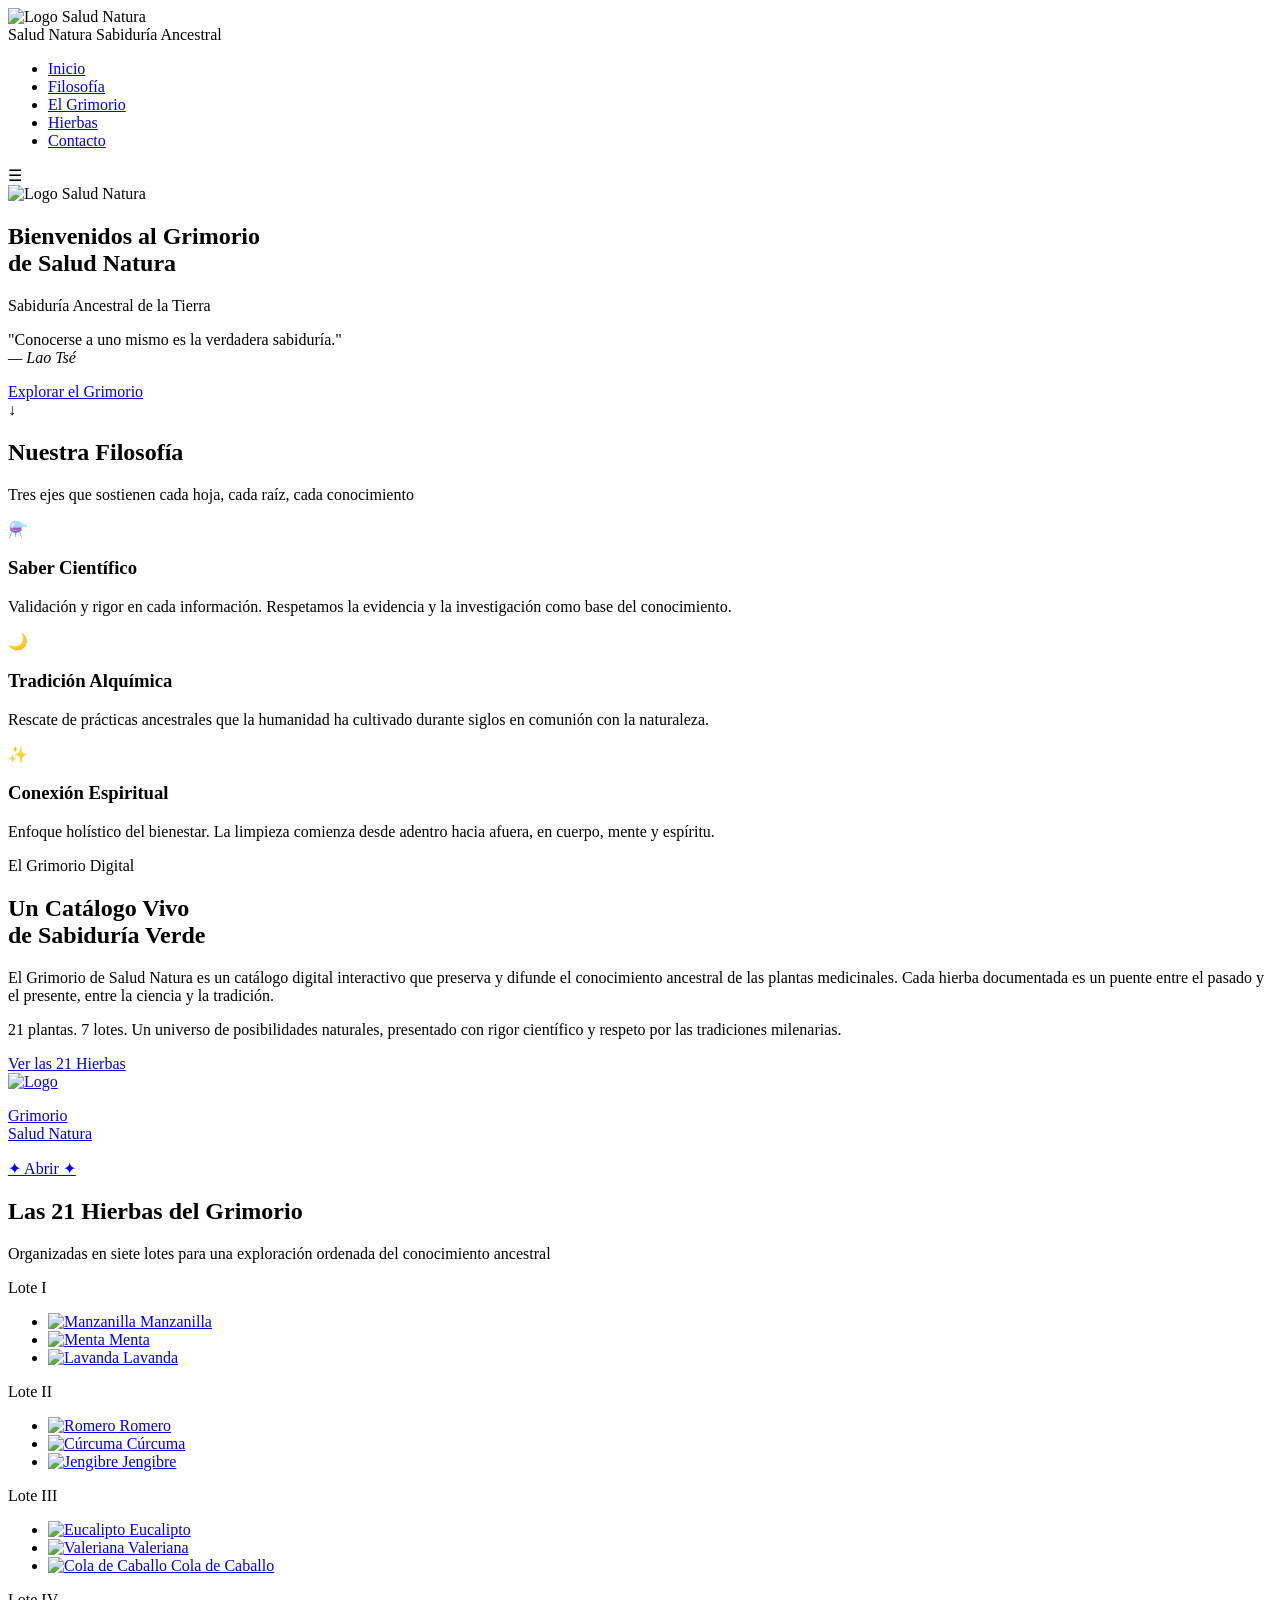
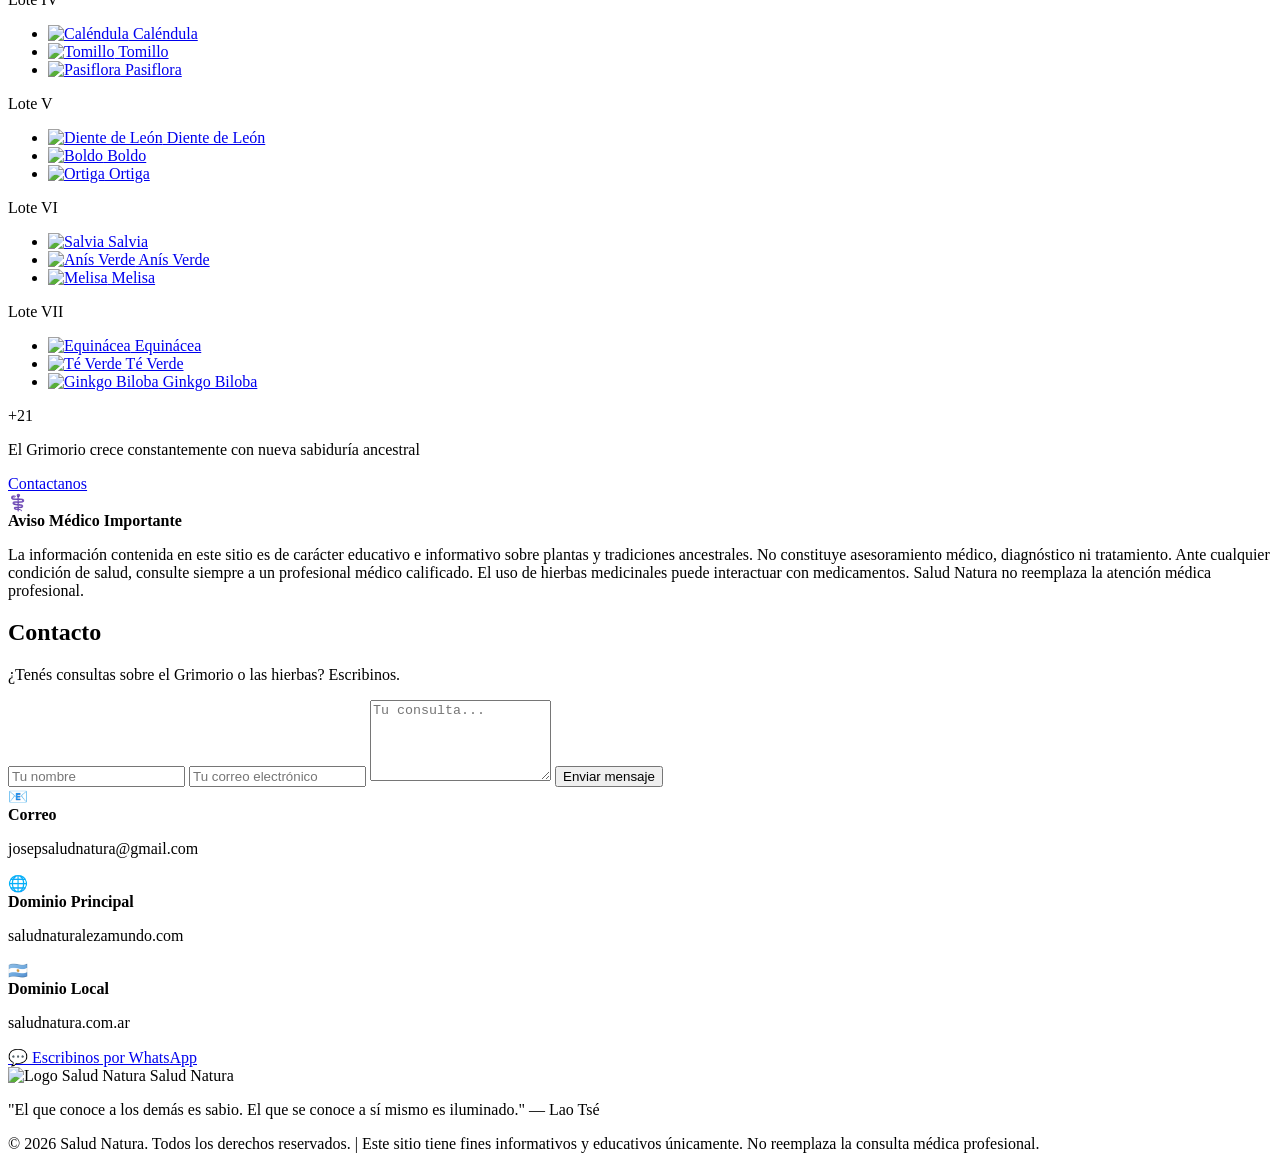
==== app/templates/index.html @ b6afda7e "feat: agrega frontend del Grimorio con 21 hierbas" ====
<!DOCTYPE html>
<html lang="es">
<head>
  <meta charset="UTF-8" />
  <meta name="viewport" content="width=device-width, initial-scale=1.0" />
  <title>Salud Natura – Sabiduría Ancestral de la Tierra</title>
  <link rel="stylesheet" href="/static/css/style.css" />
  <link href="https://fonts.googleapis.com/css2?family=Cinzel:wght@400;600;700&family=Lato:wght@300;400;700&display=swap" rel="stylesheet" />
</head>
<body>

  <header>
    <nav class="navbar">
      <div class="logo">
        <div class="logo-img-wrap">
          <img src="/static/img/logo.jpg" alt="Logo Salud Natura" class="logo-img" />
        </div>
        <div class="logo-text">
          <span class="logo-main">Salud Natura</span>
          <span class="logo-sub">Sabiduría Ancestral</span>
        </div>
      </div>
      <ul class="nav-links">
        <li><a href="#inicio">Inicio</a></li>
        <li><a href="#pilares">Filosofía</a></li>
        <li><a href="#grimorio">El Grimorio</a></li>
        <li><a href="#hierbas">Hierbas</a></li>
        <li><a href="#contacto">Contacto</a></li>
      </ul>
      <div class="hamburger" onclick="toggleMenu()">☰</div>
    </nav>
  </header>

  <section id="inicio" class="hero">
    <div class="hero-overlay"></div>
    <div class="hero-content">
      <div class="hero-logo-wrap">
        <img src="/static/img/logo.jpg" alt="Logo Salud Natura" class="hero-logo" />
      </div>
      <h1 class="hero-title">Bienvenidos al Grimorio<br><span>de Salud Natura</span></h1>
      <p class="hero-subtitle">Sabiduría Ancestral de la Tierra</p>
      <p class="hero-quote">"Conocerse a uno mismo es la verdadera sabiduría."<br><em>— Lao Tsé</em></p>
      <a href="#grimorio" class="btn-primary">Explorar el Grimorio</a>
    </div>
    <div class="scroll-indicator">↓</div>
  </section>

  <section id="pilares" class="pilares">
    <div class="container">
      <h2 class="section-title">Nuestra Filosofía</h2>
      <p class="section-subtitle">Tres ejes que sostienen cada hoja, cada raíz, cada conocimiento</p>
      <div class="pilares-grid">
        <div class="pilar-card">
          <div class="pilar-icon">⚗️</div>
          <h3>Saber Científico</h3>
          <p>Validación y rigor en cada información. Respetamos la evidencia y la investigación como base del conocimiento.</p>
        </div>
        <div class="pilar-card">
          <div class="pilar-icon">🌙</div>
          <h3>Tradición Alquímica</h3>
          <p>Rescate de prácticas ancestrales que la humanidad ha cultivado durante siglos en comunión con la naturaleza.</p>
        </div>
        <div class="pilar-card">
          <div class="pilar-icon">✨</div>
          <h3>Conexión Espiritual</h3>
          <p>Enfoque holístico del bienestar. La limpieza comienza desde adentro hacia afuera, en cuerpo, mente y espíritu.</p>
        </div>
      </div>
    </div>
  </section>

  <section id="grimorio" class="grimorio-intro">
    <div class="container">
      <div class="grimorio-content">
        <div class="grimorio-text">
          <span class="eyebrow">El Grimorio Digital</span>
          <h2>Un Catálogo Vivo<br>de Sabiduría Verde</h2>
          <p>El Grimorio de Salud Natura es un catálogo digital interactivo que preserva y difunde el conocimiento ancestral de las plantas medicinales. Cada hierba documentada es un puente entre el pasado y el presente, entre la ciencia y la tradición.</p>
          <p>21 plantas. 7 lotes. Un universo de posibilidades naturales, presentado con rigor científico y respeto por las tradiciones milenarias.</p>
          <a href="#hierbas" class="btn-secondary">Ver las 21 Hierbas</a>
        </div>
        <div class="grimorio-visual">
          <a href="/grimorio" class="book-icon" title="Abrir el Grimorio">
            <div class="book-cover">
              <div class="book-spine-bar"></div>
              <div class="book-corners">
                <div class="bc tl"></div><div class="bc tr"></div>
                <div class="bc bl"></div><div class="bc br"></div>
              </div>
              <div class="book-cover-inner">
                <div class="book-medallion">
                  <img src="/static/img/logo.jpg" alt="Logo"/>
                </div>
                <div class="book-divider"></div>
                <p class="book-title">Grimorio<br>Salud Natura</p>
                <div class="book-divider"></div>
                <span class="book-hint">✦ Abrir ✦</span>
              </div>
            </div>
          </a>
        </div>
      </div>
    </div>
  </section>

  <section id="hierbas" class="hierbas">
    <div class="container">
      <h2 class="section-title">Las 21 Hierbas del Grimorio</h2>
      <p class="section-subtitle">Organizadas en siete lotes para una exploración ordenada del conocimiento ancestral</p>
      <div class="lotes-grid">
        <div class="lote-card">
          <div class="lote-header"><span class="lote-num">Lote I</span></div>
          <ul>
            <li><a class="hierba-link" href="/grimorio?h=0"><img class="hierba-icon" src="/static/img/manzanilla.jpg" alt="Manzanilla"/> Manzanilla</a></li>
            <li><a class="hierba-link" href="/grimorio?h=1"><img class="hierba-icon" src="/static/img/menta.jpg" alt="Menta"/> Menta</a></li>
            <li><a class="hierba-link" href="/grimorio?h=2"><img class="hierba-icon" src="/static/img/lavanda.jpg" alt="Lavanda"/> Lavanda</a></li>
          </ul>
        </div>
        <div class="lote-card">
          <div class="lote-header"><span class="lote-num">Lote II</span></div>
          <ul>
            <li><a class="hierba-link" href="/grimorio?h=3"><img class="hierba-icon" src="/static/img/romero.jpg" alt="Romero"/> Romero</a></li>
            <li><a class="hierba-link" href="/grimorio?h=4"><img class="hierba-icon" src="/static/img/curcuma.jpg" alt="Cúrcuma"/> Cúrcuma</a></li>
            <li><a class="hierba-link" href="/grimorio?h=5"><img class="hierba-icon" src="/static/img/jengibre.jpg" alt="Jengibre"/> Jengibre</a></li>
          </ul>
        </div>
        <div class="lote-card">
          <div class="lote-header"><span class="lote-num">Lote III</span></div>
          <ul>
            <li><a class="hierba-link" href="/grimorio?h=6"><img class="hierba-icon" src="/static/img/eucalipto.jpg" alt="Eucalipto"/> Eucalipto</a></li>
            <li><a class="hierba-link" href="/grimorio?h=7"><img class="hierba-icon" src="/static/img/valeriana.jpg" alt="Valeriana"/> Valeriana</a></li>
            <li><a class="hierba-link" href="/grimorio?h=8"><img class="hierba-icon" src="/static/img/cola_caballo.jpg" alt="Cola de Caballo"/> Cola de Caballo</a></li>
          </ul>
        </div>
        <div class="lote-card">
          <div class="lote-header"><span class="lote-num">Lote IV</span></div>
          <ul>
            <li><a class="hierba-link" href="/grimorio?h=9"><img class="hierba-icon" src="/static/img/calendula.jpg" alt="Caléndula"/> Caléndula</a></li>
            <li><a class="hierba-link" href="/grimorio?h=10"><img class="hierba-icon" src="/static/img/tomillo.jpg" alt="Tomillo"/> Tomillo</a></li>
            <li><a class="hierba-link" href="/grimorio?h=11"><img class="hierba-icon" src="/static/img/pasiflora.jpg" alt="Pasiflora"/> Pasiflora</a></li>
          </ul>
        </div>
        <div class="lote-card">
          <div class="lote-header"><span class="lote-num">Lote V</span></div>
          <ul>
            <li><a class="hierba-link" href="/grimorio?h=12"><img class="hierba-icon" src="/static/img/diente_leon.jpg" alt="Diente de León"/> Diente de León</a></li>
            <li><a class="hierba-link" href="/grimorio?h=13"><img class="hierba-icon" src="/static/img/boldo.jpg" alt="Boldo"/> Boldo</a></li>
            <li><a class="hierba-link" href="/grimorio?h=14"><img class="hierba-icon" src="/static/img/ortiga.jpg" alt="Ortiga"/> Ortiga</a></li>
          </ul>
        </div>
        <div class="lote-card">
          <div class="lote-header"><span class="lote-num">Lote VI</span></div>
          <ul>
            <li><a class="hierba-link" href="/grimorio?h=15"><img class="hierba-icon" src="/static/img/salvia.jpg" alt="Salvia"/> Salvia</a></li>
            <li><a class="hierba-link" href="/grimorio?h=16"><img class="hierba-icon" src="/static/img/anis.jpg" alt="Anís Verde"/> Anís Verde</a></li>
            <li><a class="hierba-link" href="/grimorio?h=17"><img class="hierba-icon" src="/static/img/melisa.jpg" alt="Melisa"/> Melisa</a></li>
          </ul>
        </div>
        <div class="lote-card">
          <div class="lote-header"><span class="lote-num">Lote VII</span></div>
          <ul>
            <li><a class="hierba-link" href="/grimorio?h=18"><img class="hierba-icon" src="/static/img/echinacea.jpg" alt="Equinácea"/> Equinácea</a></li>
            <li><a class="hierba-link" href="/grimorio?h=19"><img class="hierba-icon" src="/static/img/te_verde.jpg" alt="Té Verde"/> Té Verde</a></li>
            <li><a class="hierba-link" href="/grimorio?h=20"><img class="hierba-icon" src="/static/img/ginkgo.jpg" alt="Ginkgo Biloba"/> Ginkgo Biloba</a></li>
          </ul>
        </div>
        <div class="lote-card lote-cta">
          <div class="lote-header"><span class="lote-num">+21</span></div>
          <p>El Grimorio crece constantemente con nueva sabiduría ancestral</p>
          <a href="#contacto" class="btn-primary small">Contactanos</a>
        </div>
      </div>
    </div>
  </section>

  <section class="disclaimer">
    <div class="container">
      <div class="disclaimer-box">
        <span class="disclaimer-icon">⚕️</span>
        <div>
          <strong>Aviso Médico Importante</strong>
          <p>La información contenida en este sitio es de carácter educativo e informativo sobre plantas y tradiciones ancestrales. No constituye asesoramiento médico, diagnóstico ni tratamiento. Ante cualquier condición de salud, consulte siempre a un profesional médico calificado. El uso de hierbas medicinales puede interactuar con medicamentos. Salud Natura no reemplaza la atención médica profesional.</p>
        </div>
      </div>
    </div>
  </section>

  <section id="contacto" class="contacto">
    <div class="container">
      <h2 class="section-title">Contacto</h2>
      <p class="section-subtitle">¿Tenés consultas sobre el Grimorio o las hierbas? Escribinos.</p>
      <div class="contacto-grid">
        <form class="contacto-form" onsubmit="enviarFormulario(event)">
          <input type="text" placeholder="Tu nombre" required />
          <input type="email" placeholder="Tu correo electrónico" required />
          <textarea placeholder="Tu consulta..." rows="5" required></textarea>
          <button type="submit" class="btn-primary">Enviar mensaje</button>
          <p id="form-msg" style="display:none; color:#d4af37; margin-top:1rem;">✅ Mensaje enviado. Te respondemos pronto.</p>
        </form>
        <div class="contacto-info">
          <div class="info-item"><span>📧</span><div><strong>Correo</strong><p>josepsaludnatura@gmail.com</p></div></div>
          <div class="info-item"><span>🌐</span><div><strong>Dominio Principal</strong><p>saludnaturalezamundo.com</p></div></div>
          <div class="info-item"><span>🇦🇷</span><div><strong>Dominio Local</strong><p>saludnatura.com.ar</p></div></div>
          <a href="https://wa.me/5491153255551" class="btn-whatsapp" target="_blank">💬 Escribinos por WhatsApp</a>
        </div>
      </div>
    </div>
  </section>

  <footer>
    <div class="container">
      <div class="footer-logo">
        <img src="/static/img/logo.jpg" alt="Logo Salud Natura" class="footer-logo-img"/>
        <span>Salud Natura</span>
      </div>
      <p class="footer-quote">"El que conoce a los demás es sabio. El que se conoce a sí mismo es iluminado." — Lao Tsé</p>
      <p class="footer-legal">© 2026 Salud Natura. Todos los derechos reservados. | Este sitio tiene fines informativos y educativos únicamente. No reemplaza la consulta médica profesional.</p>
    </div>
  </footer>

  <script src="/static/js/script.js"></script>
</body>
</html>
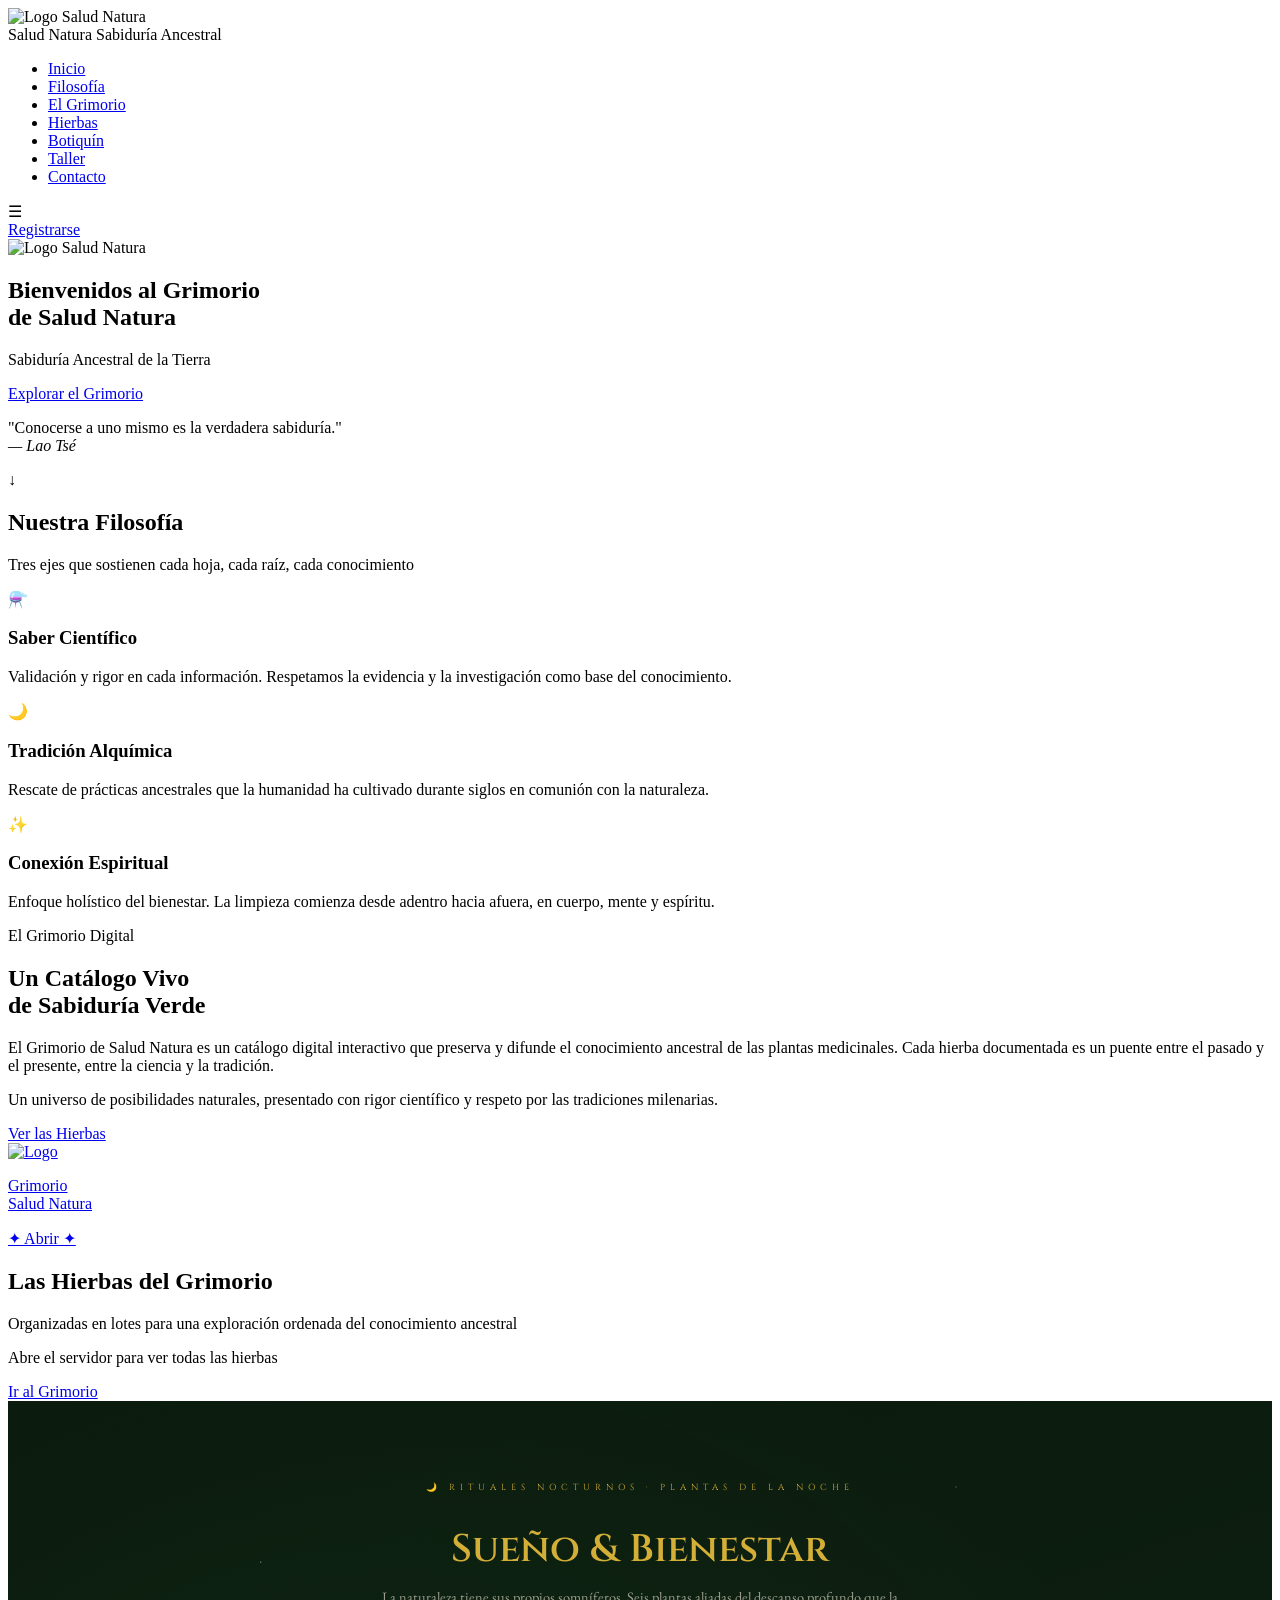
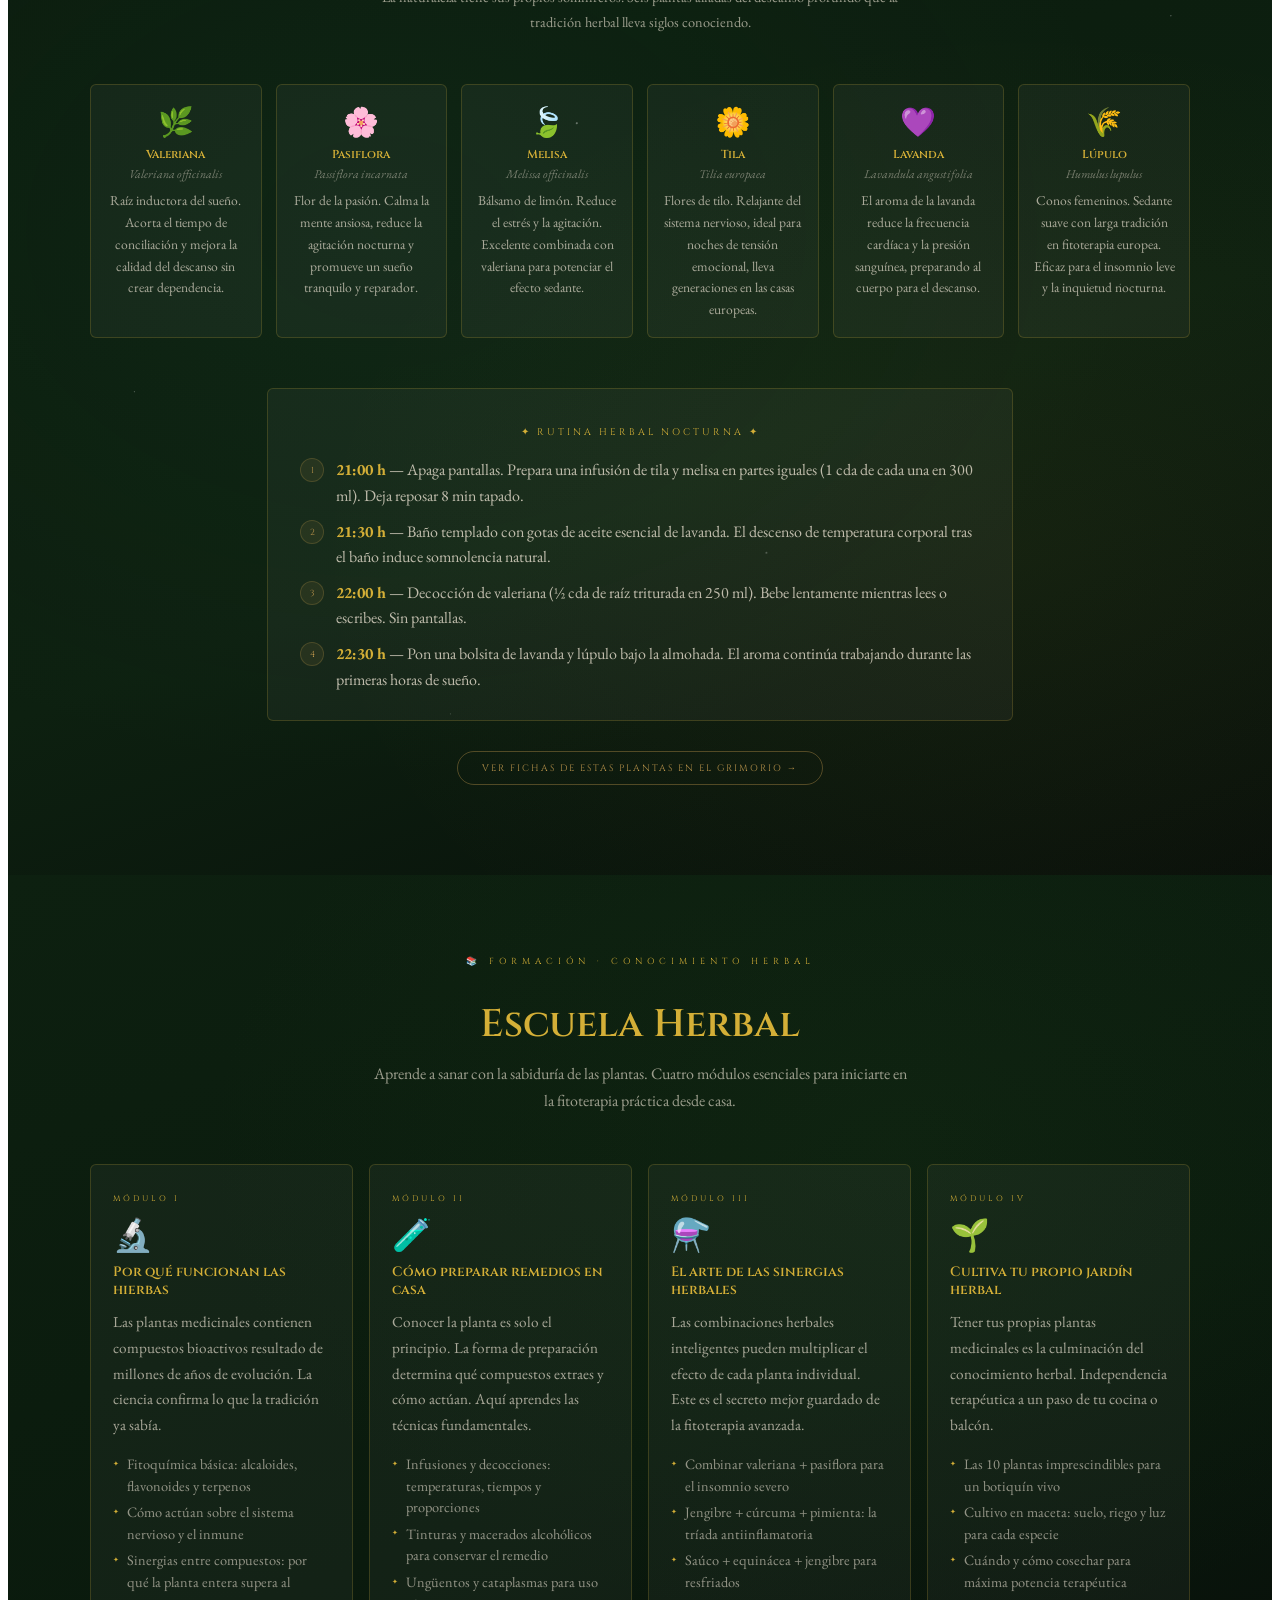
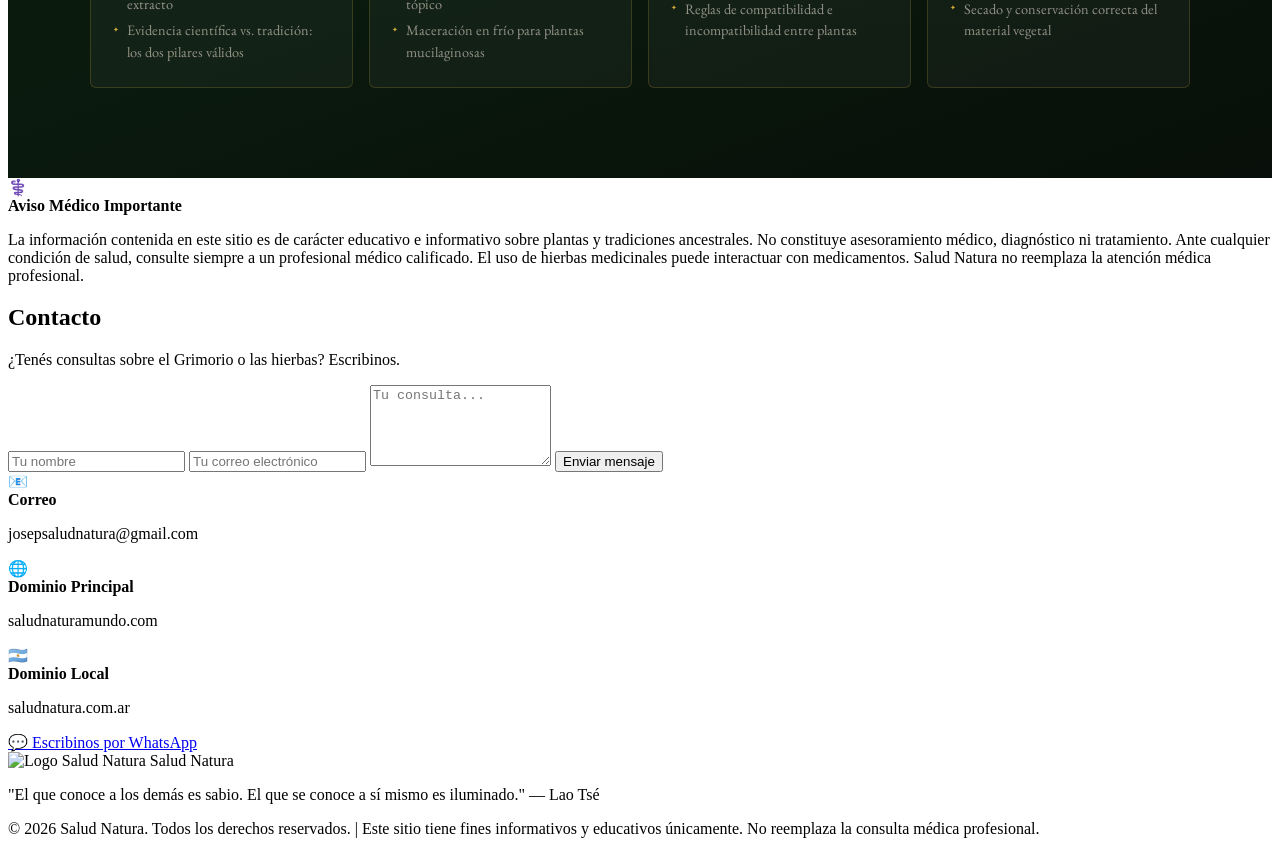
==== commit 58b39a9e: "feat: actualiza index.html" ====
--- a/app/templates/index.html
+++ b/app/templates/index.html
@@ -5,10 +5,11 @@
   <meta name="viewport" content="width=device-width, initial-scale=1.0" />
   <title>Salud Natura – Sabiduría Ancestral de la Tierra</title>
   <link rel="stylesheet" href="/static/css/style.css" />
-  <link href="https://fonts.googleapis.com/css2?family=Cinzel:wght@400;600;700&family=Lato:wght@300;400;700&display=swap" rel="stylesheet" />
+  <link href="https://fonts.googleapis.com/css2?family=Cinzel:wght@400;600;700&family=EB+Garamond:ital,wght@0,400;0,600;1,400;1,600&display=swap" rel="stylesheet" />
 </head>
 <body>
 
+  <!-- HEADER / NAV -->
   <header>
     <nav class="navbar">
       <div class="logo">
@@ -25,12 +26,16 @@
         <li><a href="#pilares">Filosofía</a></li>
         <li><a href="#grimorio">El Grimorio</a></li>
         <li><a href="#hierbas">Hierbas</a></li>
+        <li><a href="/botiquin">Botiquín</a></li>
+        <li><a href="/taller">Taller</a></li>
         <li><a href="#contacto">Contacto</a></li>
       </ul>
       <div class="hamburger" onclick="toggleMenu()">☰</div>
+      <a href="/grimorio#registro" class="btn-registro-nav" onclick="sessionStorage.setItem('abrirRegistro','1')">Registrarse</a>
     </nav>
   </header>
 
+  <!-- HERO -->
   <section id="inicio" class="hero">
     <div class="hero-overlay"></div>
     <div class="hero-content">
@@ -39,12 +44,13 @@
       </div>
       <h1 class="hero-title">Bienvenidos al Grimorio<br><span>de Salud Natura</span></h1>
       <p class="hero-subtitle">Sabiduría Ancestral de la Tierra</p>
+      <a href="#grimorio" class="btn-primary">Explorar el Grimorio</a>
       <p class="hero-quote">"Conocerse a uno mismo es la verdadera sabiduría."<br><em>— Lao Tsé</em></p>
-      <a href="#grimorio" class="btn-primary">Explorar el Grimorio</a>
     </div>
     <div class="scroll-indicator">↓</div>
   </section>
 
+  <!-- PILARES -->
   <section id="pilares" class="pilares">
     <div class="container">
       <h2 class="section-title">Nuestra Filosofía</h2>
@@ -69,6 +75,7 @@
     </div>
   </section>
 
+  <!-- GRIMORIO INTRO -->
   <section id="grimorio" class="grimorio-intro">
     <div class="container">
       <div class="grimorio-content">
@@ -76,8 +83,8 @@
           <span class="eyebrow">El Grimorio Digital</span>
           <h2>Un Catálogo Vivo<br>de Sabiduría Verde</h2>
           <p>El Grimorio de Salud Natura es un catálogo digital interactivo que preserva y difunde el conocimiento ancestral de las plantas medicinales. Cada hierba documentada es un puente entre el pasado y el presente, entre la ciencia y la tradición.</p>
-          <p>21 plantas. 7 lotes. Un universo de posibilidades naturales, presentado con rigor científico y respeto por las tradiciones milenarias.</p>
-          <a href="#hierbas" class="btn-secondary">Ver las 21 Hierbas</a>
+          <p id="grimorio-desc">Un universo de posibilidades naturales, presentado con rigor científico y respeto por las tradiciones milenarias.</p>
+          <a href="#hierbas" class="btn-secondary" id="btn-ver-hierbas">Ver las Hierbas</a>
         </div>
         <div class="grimorio-visual">
           <a href="/grimorio" class="book-icon" title="Abrir el Grimorio">
@@ -103,76 +110,341 @@
     </div>
   </section>
 
+  <!-- HIERBAS / LOTES -->
   <section id="hierbas" class="hierbas">
     <div class="container">
-      <h2 class="section-title">Las 21 Hierbas del Grimorio</h2>
-      <p class="section-subtitle">Organizadas en siete lotes para una exploración ordenada del conocimiento ancestral</p>
-      <div class="lotes-grid">
-        <div class="lote-card">
-          <div class="lote-header"><span class="lote-num">Lote I</span></div>
-          <ul>
-            <li><a class="hierba-link" href="/grimorio?h=0"><img class="hierba-icon" src="/static/img/manzanilla.jpg" alt="Manzanilla"/> Manzanilla</a></li>
-            <li><a class="hierba-link" href="/grimorio?h=1"><img class="hierba-icon" src="/static/img/menta.jpg" alt="Menta"/> Menta</a></li>
-            <li><a class="hierba-link" href="/grimorio?h=2"><img class="hierba-icon" src="/static/img/lavanda.jpg" alt="Lavanda"/> Lavanda</a></li>
+      <h2 class="section-title" id="hierbas-titulo">Las Hierbas del Grimorio</h2>
+      <p class="section-subtitle" id="hierbas-subtitulo">Organizadas en lotes para una exploración ordenada del conocimiento ancestral</p>
+
+      <div class="lotes-grid" id="lotes-grid">
+        <div class="lote-card lote-cta">
+          <div class="lote-header"><span class="lote-num">...</span></div>
+          <p>Cargando el Grimorio</p>
+        </div>
+      </div>
+
+      <script>
+      (function(){
+        const ROMANOS = ['I','II','III','IV','V','VI','VII','VIII','IX','X','XI','XII','XIII','XIV','XV','XVI','XVII','XVIII','XIX','XX'];
+        fetch('/api/plantas').then(r=>r.json()).then(data=>{
+          const plantas = data.plantas || [];
+          const total = plantas.length;
+          const porLote = 3;
+          const grid = document.getElementById('lotes-grid');
+          document.getElementById('hierbas-titulo').textContent = 'Las ' + total + ' Hierbas del Grimorio';
+          document.getElementById('hierbas-subtitulo').textContent = 'Organizadas en ' + Math.ceil(total/porLote) + ' lotes para una exploración ordenada del conocimiento ancestral';
+          document.getElementById('grimorio-desc').textContent = total + ' plantas. ' + Math.ceil(total/porLote) + ' lotes. Un universo de posibilidades naturales, presentado con rigor científico y respeto por las tradiciones milenarias.';
+          document.getElementById('btn-ver-hierbas').textContent = 'Ver las ' + total + ' Hierbas';
+          grid.innerHTML = '';
+          for(let i=0; i<total; i+=porLote){
+            const grupo = plantas.slice(i, i+porLote);
+            const numLote = Math.floor(i/porLote);
+            const card = document.createElement('div');
+            card.className = 'lote-card';
+            const items = grupo.map((p,j)=>{
+              const img = p.imagen ? '/static/img/'+p.imagen : '/static/img/'+p.nombre_remedio.toLowerCase().normalize('NFD').replace(/[̀-ͯ]/g,'').replace(/\s+/g,'_').replace(/[^a-z0-9_]/g,'')+'.jpg';
+              return '<li><a class="hierba-link" href="/grimorio?h='+(i+j)+'"><img class="hierba-icon" src="'+img+'" alt="'+p.nombre_remedio+'"/> '+p.nombre_remedio+'</a></li>';
+            }).join('');
+            card.innerHTML = '<div class="lote-header"><span class="lote-num">Lote '+ROMANOS[numLote]+'</span></div><ul>'+items+'</ul>';
+            grid.appendChild(card);
+          }
+        }).catch(()=>{
+          // Si el servidor no responde, mostrar mensaje simple
+          document.getElementById('lotes-grid').innerHTML = '<div class="lote-card lote-cta"><p>Abre el servidor para ver todas las hierbas</p><a href="/grimorio" class="btn-primary small">Ir al Grimorio</a></div>';
+        });
+      })();
+      </script>
+    </div>
+  </section>
+
+  <!-- SUEÑO & BIENESTAR -->
+  <section id="sueno" class="sueno-section">
+    <style>
+      .sueno-section {
+        background: linear-gradient(160deg, #0a1a0d 0%, #0d2010 60%, #080f0a 100%);
+        padding: 80px 20px 90px;
+        position: relative;
+        overflow: hidden;
+      }
+      .sueno-section::before {
+        content:'';position:absolute;inset:0;
+        background: radial-gradient(ellipse at 30% 40%, rgba(45,110,69,.1) 0%, transparent 60%),
+                    radial-gradient(ellipse at 80% 70%, rgba(212,175,55,.05) 0%, transparent 50%);
+      }
+      .sueno-stars {
+        position:absolute;top:0;left:0;width:100%;height:100%;
+        background-image: radial-gradient(1px 1px at 20% 15%, rgba(255,255,255,.6) 0%, transparent 100%),
+          radial-gradient(1px 1px at 75% 8%, rgba(255,255,255,.4) 0%, transparent 100%),
+          radial-gradient(1.5px 1.5px at 45% 30%, rgba(255,255,255,.5) 0%, transparent 100%),
+          radial-gradient(1px 1px at 10% 55%, rgba(255,255,255,.3) 0%, transparent 100%),
+          radial-gradient(1px 1px at 88% 45%, rgba(255,255,255,.4) 0%, transparent 100%),
+          radial-gradient(1.5px 1.5px at 60% 70%, rgba(255,255,255,.3) 0%, transparent 100%),
+          radial-gradient(1px 1px at 35% 85%, rgba(255,255,255,.2) 0%, transparent 100%),
+          radial-gradient(1px 1px at 92% 20%, rgba(255,255,255,.4) 0%, transparent 100%);
+        pointer-events:none;
+      }
+      .sueno-container { max-width:1100px;margin:0 auto;position:relative; }
+      .sueno-header { text-align:center;margin-bottom:50px; }
+      .sueno-eyebrow {
+        display:block;font-family:'Cinzel',serif;font-size:.55rem;
+        letter-spacing:5px;text-transform:uppercase;color:#d4af37;margin-bottom:14px;
+      }
+      .sueno-header h2 {
+        font-family:'Cinzel',serif;font-size:clamp(1.6rem,3.5vw,2.4rem);
+        color:#d4af37;font-weight:600;margin-bottom:10px;
+      }
+      .sueno-header h2 em { color:#d4af37;font-style:normal; }
+      .sueno-header p {
+        font-family:'EB Garamond',serif;font-size:.9rem;
+        color:rgba(232,224,208,.65);max-width:520px;margin:0 auto;line-height:1.7;
+      }
+      .sueno-grid {
+        display:grid;grid-template-columns:repeat(auto-fill,minmax(160px,1fr));
+        gap:14px;margin-bottom:50px;
+      }
+      .sueno-card {
+        background:rgba(255,255,255,.04);border:1px solid rgba(212,175,55,.2);
+        border-radius:6px;padding:20px 14px 16px;text-align:center;
+        transition:transform .2s,background .2s,border-color .2s;
+        cursor:default;
+      }
+      .sueno-card:hover {
+        transform:translateY(-4px);background:rgba(212,175,55,.05);
+        border-color:rgba(212,175,55,.35);
+      }
+      .sueno-card-moon { font-size:1.8rem;margin-bottom:8px; }
+      .sueno-card-name {
+        font-family:'Cinzel',serif;font-size:.72rem;color:#d4af37;
+        font-weight:600;margin-bottom:4px;
+      }
+      .sueno-card-lat {
+        font-family:'EB Garamond',serif;font-style:italic;font-size:.75rem;color:rgba(232,224,208,.45);margin-bottom:8px;
+      }
+      .sueno-card-text {
+        font-family:'EB Garamond',serif;font-size:.85rem;
+        color:rgba(232,224,208,.7);line-height:1.6;
+      }
+      .sueno-rutina {
+        background:rgba(255,255,255,.04);border:1px solid rgba(212,175,55,.2);
+        border-radius:6px;padding:28px 32px;max-width:680px;margin:0 auto;
+      }
+      .sueno-rutina-title {
+        font-family:'Cinzel',serif;font-size:.6rem;letter-spacing:3px;
+        text-transform:uppercase;color:#d4af37;margin-bottom:18px;text-align:center;
+      }
+      .sueno-pasos {
+        list-style:none;padding:0;margin:0;display:flex;flex-direction:column;gap:10px;
+      }
+      .sueno-pasos li {
+        display:flex;gap:12px;align-items:flex-start;
+        font-family:'EB Garamond',serif;font-size:1rem;
+        color:rgba(232,224,208,.8);line-height:1.6;
+      }
+      .sueno-paso-num {
+        font-family:'Cinzel',serif;font-size:.55rem;color:#b8924a;
+        background:rgba(184,146,74,.1);border:1px solid rgba(184,146,74,.25);
+        border-radius:50%;width:22px;height:22px;display:flex;align-items:center;
+        justify-content:center;flex-shrink:0;margin-top:1px;
+      }
+      .sueno-cta { text-align:center;margin-top:30px; }
+      .sueno-cta a {
+        font-family:'Cinzel',serif;font-size:.58rem;letter-spacing:2px;
+        text-transform:uppercase;color:#b8924a;border:1px solid rgba(184,146,74,.4);
+        padding:10px 24px;border-radius:20px;text-decoration:none;
+        transition:background .2s,color .2s;display:inline-block;
+      }
+      .sueno-cta a:hover { background:rgba(184,146,74,.15);color:#d4af37; }
+    </style>
+    <div class="sueno-stars"></div>
+    <div class="sueno-container">
+      <div class="sueno-header">
+        <span class="sueno-eyebrow">🌙 Rituales nocturnos · Plantas de la noche</span>
+        <h2>Sueño &amp; <em>Bienestar</em></h2>
+        <p>La naturaleza tiene sus propios somníferos. Seis plantas aliadas del descanso profundo que la tradición herbal lleva siglos conociendo.</p>
+      </div>
+      <div class="sueno-grid">
+        <div class="sueno-card">
+          <div class="sueno-card-moon">🌿</div>
+          <div class="sueno-card-name">Valeriana</div>
+          <div class="sueno-card-lat">Valeriana officinalis</div>
+          <div class="sueno-card-text">Raíz inductora del sueño. Acorta el tiempo de conciliación y mejora la calidad del descanso sin crear dependencia.</div>
+        </div>
+        <div class="sueno-card">
+          <div class="sueno-card-moon">🌸</div>
+          <div class="sueno-card-name">Pasiflora</div>
+          <div class="sueno-card-lat">Passiflora incarnata</div>
+          <div class="sueno-card-text">Flor de la pasión. Calma la mente ansiosa, reduce la agitación nocturna y promueve un sueño tranquilo y reparador.</div>
+        </div>
+        <div class="sueno-card">
+          <div class="sueno-card-moon">🍃</div>
+          <div class="sueno-card-name">Melisa</div>
+          <div class="sueno-card-lat">Melissa officinalis</div>
+          <div class="sueno-card-text">Bálsamo de limón. Reduce el estrés y la agitación. Excelente combinada con valeriana para potenciar el efecto sedante.</div>
+        </div>
+        <div class="sueno-card">
+          <div class="sueno-card-moon">🌼</div>
+          <div class="sueno-card-name">Tila</div>
+          <div class="sueno-card-lat">Tilia europaea</div>
+          <div class="sueno-card-text">Flores de tilo. Relajante del sistema nervioso, ideal para noches de tensión emocional, lleva generaciones en las casas europeas.</div>
+        </div>
+        <div class="sueno-card">
+          <div class="sueno-card-moon">💜</div>
+          <div class="sueno-card-name">Lavanda</div>
+          <div class="sueno-card-lat">Lavandula angustifolia</div>
+          <div class="sueno-card-text">El aroma de la lavanda reduce la frecuencia cardíaca y la presión sanguínea, preparando al cuerpo para el descanso.</div>
+        </div>
+        <div class="sueno-card">
+          <div class="sueno-card-moon">🌾</div>
+          <div class="sueno-card-name">Lúpulo</div>
+          <div class="sueno-card-lat">Humulus lupulus</div>
+          <div class="sueno-card-text">Conos femeninos. Sedante suave con larga tradición en fitoterapia europea. Eficaz para el insomnio leve y la inquietud nocturna.</div>
+        </div>
+      </div>
+      <div class="sueno-rutina">
+        <p class="sueno-rutina-title">✦ Rutina herbal nocturna ✦</p>
+        <ul class="sueno-pasos">
+          <li><span class="sueno-paso-num">1</span><span><strong style="color:#d4af37">21:00 h</strong> — Apaga pantallas. Prepara una infusión de tila y melisa en partes iguales (1 cda de cada una en 300 ml). Deja reposar 8 min tapado.</span></li>
+          <li><span class="sueno-paso-num">2</span><span><strong style="color:#d4af37">21:30 h</strong> — Baño templado con gotas de aceite esencial de lavanda. El descenso de temperatura corporal tras el baño induce somnolencia natural.</span></li>
+          <li><span class="sueno-paso-num">3</span><span><strong style="color:#d4af37">22:00 h</strong> — Decocción de valeriana (½ cda de raíz triturada en 250 ml). Bebe lentamente mientras lees o escribes. Sin pantallas.</span></li>
+          <li><span class="sueno-paso-num">4</span><span><strong style="color:#d4af37">22:30 h</strong> — Pon una bolsita de lavanda y lúpulo bajo la almohada. El aroma continúa trabajando durante las primeras horas de sueño.</span></li>
+        </ul>
+      </div>
+      <div class="sueno-cta">
+        <a href="/grimorio">Ver fichas de estas plantas en el Grimorio →</a>
+      </div>
+    </div>
+  </section>
+
+  <!-- ESCUELA HERBAL -->
+  <section id="escuela" class="escuela-section">
+    <style>
+      .escuela-section {
+        background: linear-gradient(160deg, #0d2010 0%, #0a1a0d 60%, #080f0a 100%);
+        padding: 80px 20px 90px;
+        position: relative;
+        overflow: hidden;
+      }
+      .escuela-section::before {
+        content:'';position:absolute;inset:0;
+        background: radial-gradient(ellipse at 70% 30%, rgba(50,100,40,.1) 0%, transparent 55%);
+      }
+      .escuela-container { max-width:1100px;margin:0 auto;position:relative; }
+      .escuela-header { text-align:center;margin-bottom:50px; }
+      .escuela-eyebrow {
+        display:block;font-family:'Cinzel',serif;font-size:.55rem;
+        letter-spacing:5px;text-transform:uppercase;color:#d4af37;margin-bottom:14px;
+      }
+      .escuela-header h2 {
+        font-family:'Cinzel',serif;font-size:clamp(1.6rem,3.5vw,2.4rem);
+        color:#d4af37;font-weight:600;margin-bottom:10px;
+      }
+      .escuela-header h2 em { color:#d4af37;font-style:normal; }
+      .escuela-header p {
+        font-family:'EB Garamond',serif;font-size:1rem;
+        color:rgba(232,224,208,.65);max-width:540px;margin:0 auto;line-height:1.7;
+      }
+      .escuela-grid {
+        display:grid;grid-template-columns:repeat(auto-fill,minmax(240px,1fr));
+        gap:16px;
+      }
+      .escuela-card {
+        background:rgba(255,255,255,.04);border:1px solid rgba(212,175,55,.2);
+        border-radius:6px;padding:28px 22px 24px;
+        transition:transform .2s,background .2s,border-color .2s;
+      }
+      .escuela-card:hover {
+        transform:translateY(-4px);background:rgba(212,175,55,.05);
+        border-color:rgba(212,175,55,.35);
+      }
+      .escuela-num {
+        font-family:'Cinzel',serif;font-size:.5rem;letter-spacing:3px;
+        text-transform:uppercase;color:#d4af37;margin-bottom:12px;display:block;
+      }
+      .escuela-icon { font-size:2rem;margin-bottom:10px;display:block; }
+      .escuela-card-title {
+        font-family:'Cinzel',serif;font-size:.85rem;color:#d4af37;
+        font-weight:600;margin-bottom:10px;line-height:1.3;
+      }
+      .escuela-card-text {
+        font-family:'EB Garamond',serif;font-size:.95rem;
+        color:rgba(232,224,208,.7);line-height:1.7;margin-bottom:14px;
+      }
+      .escuela-puntos {
+        list-style:none;padding:0;margin:0;display:flex;flex-direction:column;gap:5px;
+      }
+      .escuela-puntos li {
+        font-family:'EB Garamond',serif;font-size:.9rem;
+        color:rgba(232,224,208,.6);padding-left:14px;position:relative;line-height:1.5;
+      }
+      .escuela-puntos li::before {
+        content:'✦';position:absolute;left:0;color:#d4af37;font-size:.45rem;top:.35rem;
+      }
+    </style>
+    <div class="escuela-container">
+      <div class="escuela-header">
+        <span class="escuela-eyebrow">📚 Formación · Conocimiento herbal</span>
+        <h2><em>Escuela</em> Herbal</h2>
+        <p>Aprende a sanar con la sabiduría de las plantas. Cuatro módulos esenciales para iniciarte en la fitoterapia práctica desde casa.</p>
+      </div>
+      <div class="escuela-grid">
+
+        <div class="escuela-card">
+          <span class="escuela-num">Módulo I</span>
+          <span class="escuela-icon">🔬</span>
+          <div class="escuela-card-title">Por qué funcionan las hierbas</div>
+          <div class="escuela-card-text">Las plantas medicinales contienen compuestos bioactivos resultado de millones de años de evolución. La ciencia confirma lo que la tradición ya sabía.</div>
+          <ul class="escuela-puntos">
+            <li>Fitoquímica básica: alcaloides, flavonoides y terpenos</li>
+            <li>Cómo actúan sobre el sistema nervioso y el inmune</li>
+            <li>Sinergias entre compuestos: por qué la planta entera supera al extracto</li>
+            <li>Evidencia científica vs. tradición: los dos pilares válidos</li>
           </ul>
         </div>
-        <div class="lote-card">
-          <div class="lote-header"><span class="lote-num">Lote II</span></div>
-          <ul>
-            <li><a class="hierba-link" href="/grimorio?h=3"><img class="hierba-icon" src="/static/img/romero.jpg" alt="Romero"/> Romero</a></li>
-            <li><a class="hierba-link" href="/grimorio?h=4"><img class="hierba-icon" src="/static/img/curcuma.jpg" alt="Cúrcuma"/> Cúrcuma</a></li>
-            <li><a class="hierba-link" href="/grimorio?h=5"><img class="hierba-icon" src="/static/img/jengibre.jpg" alt="Jengibre"/> Jengibre</a></li>
+
+        <div class="escuela-card">
+          <span class="escuela-num">Módulo II</span>
+          <span class="escuela-icon">🧪</span>
+          <div class="escuela-card-title">Cómo preparar remedios en casa</div>
+          <div class="escuela-card-text">Conocer la planta es solo el principio. La forma de preparación determina qué compuestos extraes y cómo actúan. Aquí aprendes las técnicas fundamentales.</div>
+          <ul class="escuela-puntos">
+            <li>Infusiones y decocciones: temperaturas, tiempos y proporciones</li>
+            <li>Tinturas y macerados alcohólicos para conservar el remedio</li>
+            <li>Ungüentos y cataplasmas para uso tópico</li>
+            <li>Maceración en frío para plantas mucilaginosas</li>
           </ul>
         </div>
-        <div class="lote-card">
-          <div class="lote-header"><span class="lote-num">Lote III</span></div>
-          <ul>
-            <li><a class="hierba-link" href="/grimorio?h=6"><img class="hierba-icon" src="/static/img/eucalipto.jpg" alt="Eucalipto"/> Eucalipto</a></li>
-            <li><a class="hierba-link" href="/grimorio?h=7"><img class="hierba-icon" src="/static/img/valeriana.jpg" alt="Valeriana"/> Valeriana</a></li>
-            <li><a class="hierba-link" href="/grimorio?h=8"><img class="hierba-icon" src="/static/img/cola_caballo.jpg" alt="Cola de Caballo"/> Cola de Caballo</a></li>
+
+        <div class="escuela-card">
+          <span class="escuela-num">Módulo III</span>
+          <span class="escuela-icon">⚗️</span>
+          <div class="escuela-card-title">El arte de las sinergias herbales</div>
+          <div class="escuela-card-text">Las combinaciones herbales inteligentes pueden multiplicar el efecto de cada planta individual. Este es el secreto mejor guardado de la fitoterapia avanzada.</div>
+          <ul class="escuela-puntos">
+            <li>Combinar valeriana + pasiflora para el insomnio severo</li>
+            <li>Jengibre + cúrcuma + pimienta: la tríada antiinflamatoria</li>
+            <li>Saúco + equinácea + jengibre para resfriados</li>
+            <li>Reglas de compatibilidad e incompatibilidad entre plantas</li>
           </ul>
         </div>
-        <div class="lote-card">
-          <div class="lote-header"><span class="lote-num">Lote IV</span></div>
-          <ul>
-            <li><a class="hierba-link" href="/grimorio?h=9"><img class="hierba-icon" src="/static/img/calendula.jpg" alt="Caléndula"/> Caléndula</a></li>
-            <li><a class="hierba-link" href="/grimorio?h=10"><img class="hierba-icon" src="/static/img/tomillo.jpg" alt="Tomillo"/> Tomillo</a></li>
-            <li><a class="hierba-link" href="/grimorio?h=11"><img class="hierba-icon" src="/static/img/pasiflora.jpg" alt="Pasiflora"/> Pasiflora</a></li>
+
+        <div class="escuela-card">
+          <span class="escuela-num">Módulo IV</span>
+          <span class="escuela-icon">🌱</span>
+          <div class="escuela-card-title">Cultiva tu propio jardín herbal</div>
+          <div class="escuela-card-text">Tener tus propias plantas medicinales es la culminación del conocimiento herbal. Independencia terapéutica a un paso de tu cocina o balcón.</div>
+          <ul class="escuela-puntos">
+            <li>Las 10 plantas imprescindibles para un botiquín vivo</li>
+            <li>Cultivo en maceta: suelo, riego y luz para cada especie</li>
+            <li>Cuándo y cómo cosechar para máxima potencia terapéutica</li>
+            <li>Secado y conservación correcta del material vegetal</li>
           </ul>
         </div>
-        <div class="lote-card">
-          <div class="lote-header"><span class="lote-num">Lote V</span></div>
-          <ul>
-            <li><a class="hierba-link" href="/grimorio?h=12"><img class="hierba-icon" src="/static/img/diente_leon.jpg" alt="Diente de León"/> Diente de León</a></li>
-            <li><a class="hierba-link" href="/grimorio?h=13"><img class="hierba-icon" src="/static/img/boldo.jpg" alt="Boldo"/> Boldo</a></li>
-            <li><a class="hierba-link" href="/grimorio?h=14"><img class="hierba-icon" src="/static/img/ortiga.jpg" alt="Ortiga"/> Ortiga</a></li>
-          </ul>
-        </div>
-        <div class="lote-card">
-          <div class="lote-header"><span class="lote-num">Lote VI</span></div>
-          <ul>
-            <li><a class="hierba-link" href="/grimorio?h=15"><img class="hierba-icon" src="/static/img/salvia.jpg" alt="Salvia"/> Salvia</a></li>
-            <li><a class="hierba-link" href="/grimorio?h=16"><img class="hierba-icon" src="/static/img/anis.jpg" alt="Anís Verde"/> Anís Verde</a></li>
-            <li><a class="hierba-link" href="/grimorio?h=17"><img class="hierba-icon" src="/static/img/melisa.jpg" alt="Melisa"/> Melisa</a></li>
-          </ul>
-        </div>
-        <div class="lote-card">
-          <div class="lote-header"><span class="lote-num">Lote VII</span></div>
-          <ul>
-            <li><a class="hierba-link" href="/grimorio?h=18"><img class="hierba-icon" src="/static/img/echinacea.jpg" alt="Equinácea"/> Equinácea</a></li>
-            <li><a class="hierba-link" href="/grimorio?h=19"><img class="hierba-icon" src="/static/img/te_verde.jpg" alt="Té Verde"/> Té Verde</a></li>
-            <li><a class="hierba-link" href="/grimorio?h=20"><img class="hierba-icon" src="/static/img/ginkgo.jpg" alt="Ginkgo Biloba"/> Ginkgo Biloba</a></li>
-          </ul>
-        </div>
-        <div class="lote-card lote-cta">
-          <div class="lote-header"><span class="lote-num">+21</span></div>
-          <p>El Grimorio crece constantemente con nueva sabiduría ancestral</p>
-          <a href="#contacto" class="btn-primary small">Contactanos</a>
-        </div>
-      </div>
-    </div>
-  </section>
-
+
+      </div>
+    </div>
+  </section>
+
+  <!-- DISCLAIMER LEGAL -->
   <section class="disclaimer">
     <div class="container">
       <div class="disclaimer-box">
@@ -185,6 +457,7 @@
     </div>
   </section>
 
+  <!-- CONTACTO -->
   <section id="contacto" class="contacto">
     <div class="container">
       <h2 class="section-title">Contacto</h2>
@@ -198,15 +471,36 @@
           <p id="form-msg" style="display:none; color:#d4af37; margin-top:1rem;">✅ Mensaje enviado. Te respondemos pronto.</p>
         </form>
         <div class="contacto-info">
-          <div class="info-item"><span>📧</span><div><strong>Correo</strong><p>josepsaludnatura@gmail.com</p></div></div>
-          <div class="info-item"><span>🌐</span><div><strong>Dominio Principal</strong><p>saludnaturalezamundo.com</p></div></div>
-          <div class="info-item"><span>🇦🇷</span><div><strong>Dominio Local</strong><p>saludnatura.com.ar</p></div></div>
-          <a href="https://wa.me/5491153255551" class="btn-whatsapp" target="_blank">💬 Escribinos por WhatsApp</a>
-        </div>
-      </div>
-    </div>
-  </section>
-
+          <div class="info-item">
+            <span>📧</span>
+            <div>
+              <strong>Correo</strong>
+              <p>josepsaludnatura@gmail.com</p>
+            </div>
+          </div>
+          <div class="info-item">
+            <span>🌐</span>
+            <div>
+              <strong>Dominio Principal</strong>
+              <p>saludnaturamundo.com</p>
+            </div>
+          </div>
+          <div class="info-item">
+            <span>🇦🇷</span>
+            <div>
+              <strong>Dominio Local</strong>
+              <p>saludnatura.com.ar</p>
+            </div>
+          </div>
+          <a href="https://wa.me/549XXXXXXXXXX" class="btn-whatsapp" target="_blank">
+            💬 Escribinos por WhatsApp
+          </a>
+        </div>
+      </div>
+    </div>
+  </section>
+
+  <!-- FOOTER -->
   <footer>
     <div class="container">
       <div class="footer-logo">
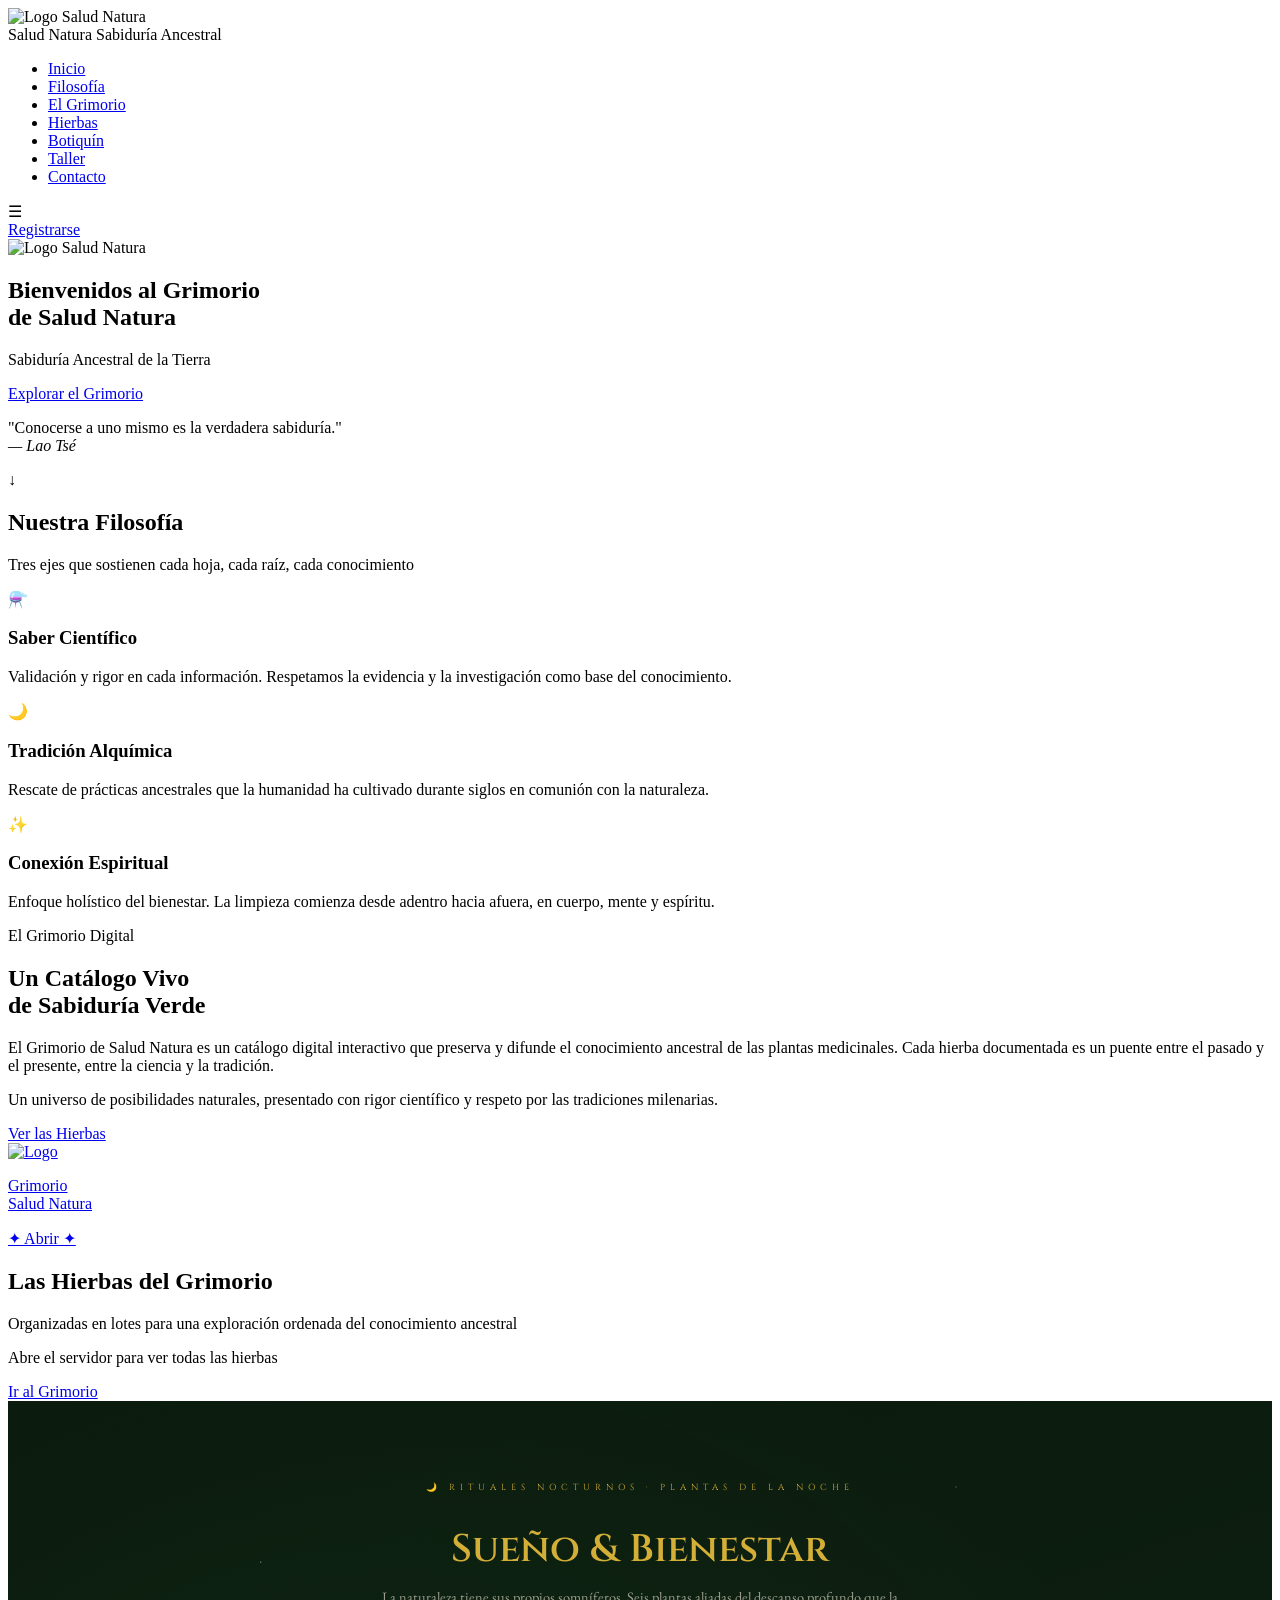
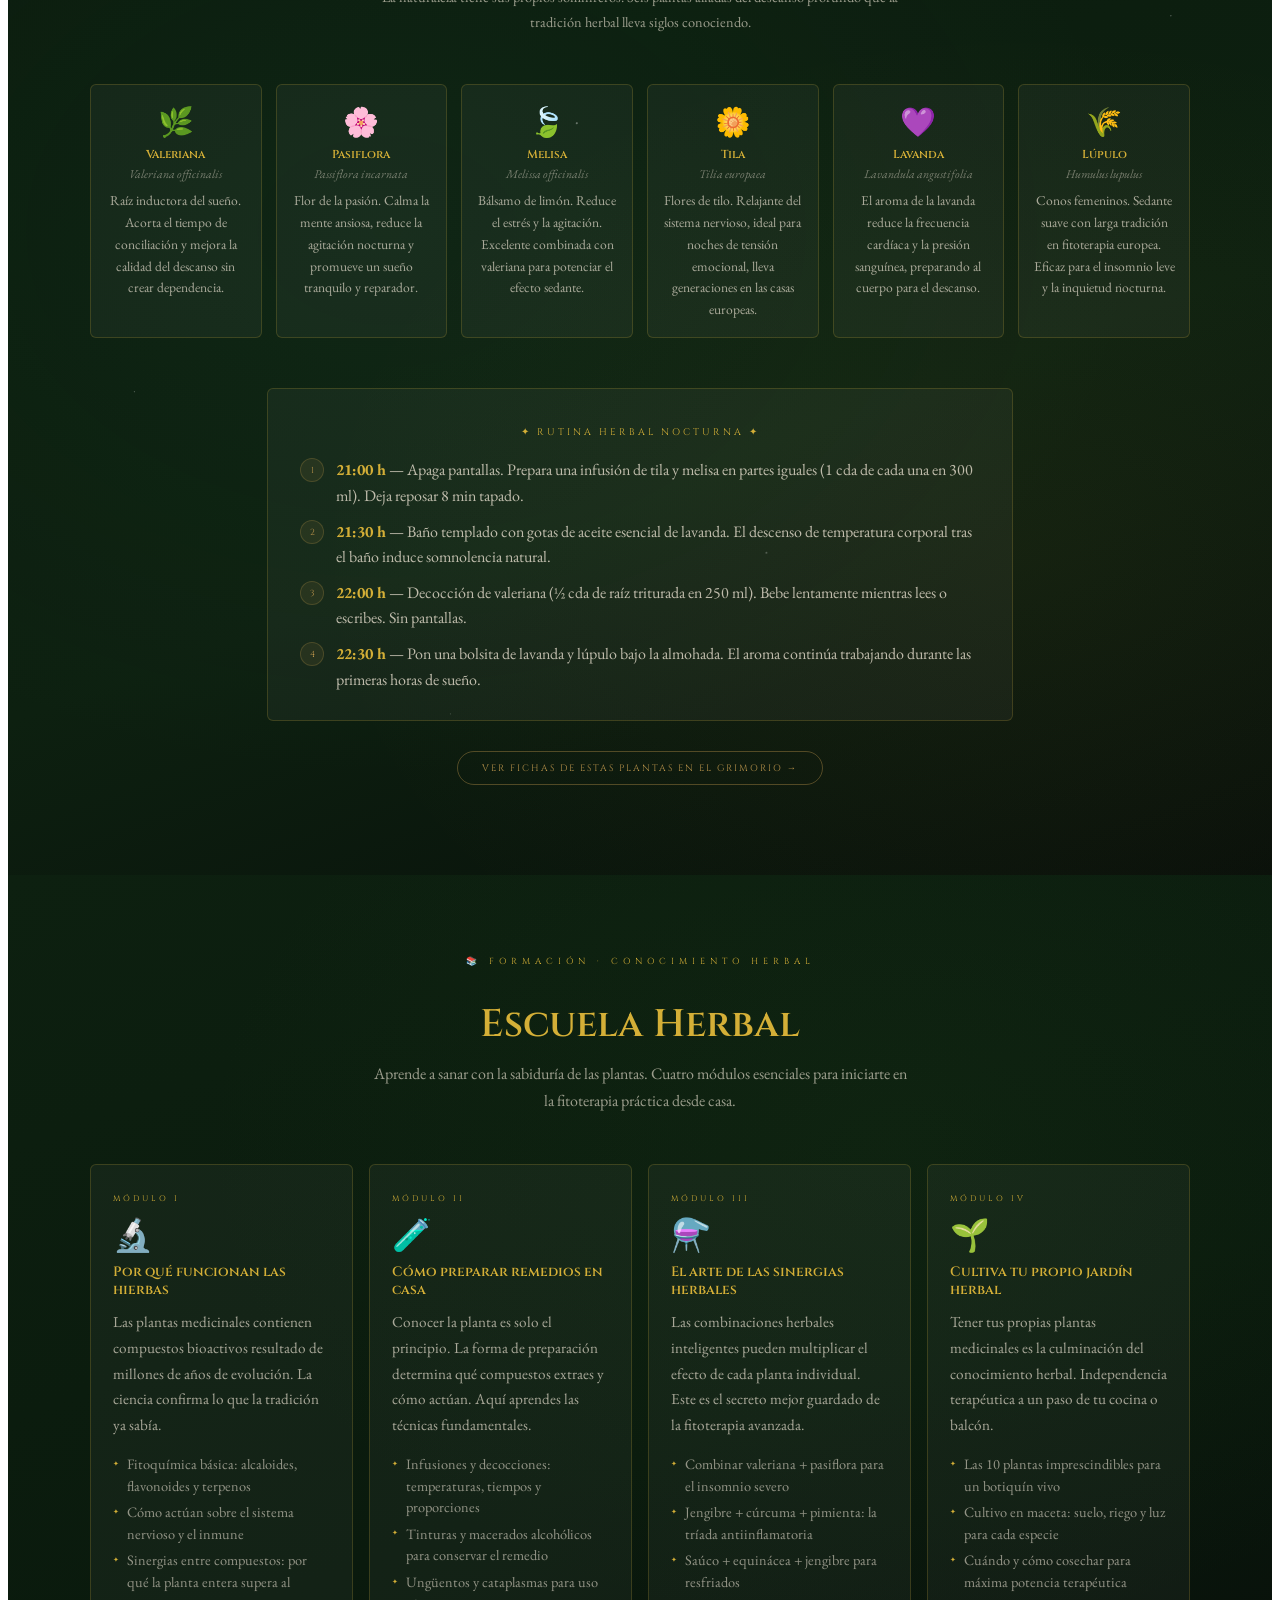
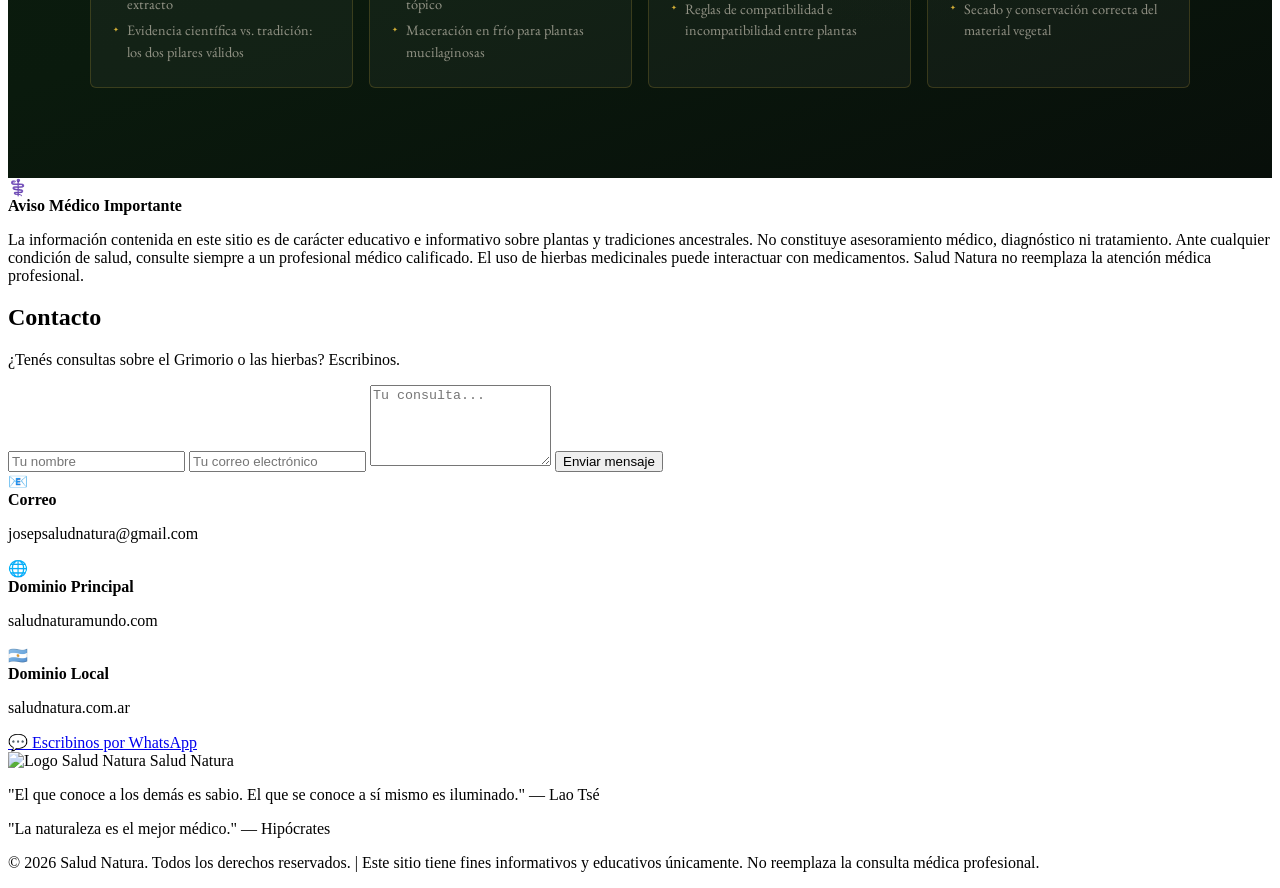
==== commit f953c3f1: "Merge pull request #5 from MoniMcI/feature/moni-footer style: agrego líneas en el footer" ====
--- a/app/templates/index.html
+++ b/app/templates/index.html
@@ -508,6 +508,7 @@
         <span>Salud Natura</span>
       </div>
       <p class="footer-quote">"El que conoce a los demás es sabio. El que se conoce a sí mismo es iluminado." — Lao Tsé</p>
+      <p class="footer-quote">"La naturaleza es el mejor médico." — Hipócrates</p>
       <p class="footer-legal">© 2026 Salud Natura. Todos los derechos reservados. | Este sitio tiene fines informativos y educativos únicamente. No reemplaza la consulta médica profesional.</p>
     </div>
   </footer>
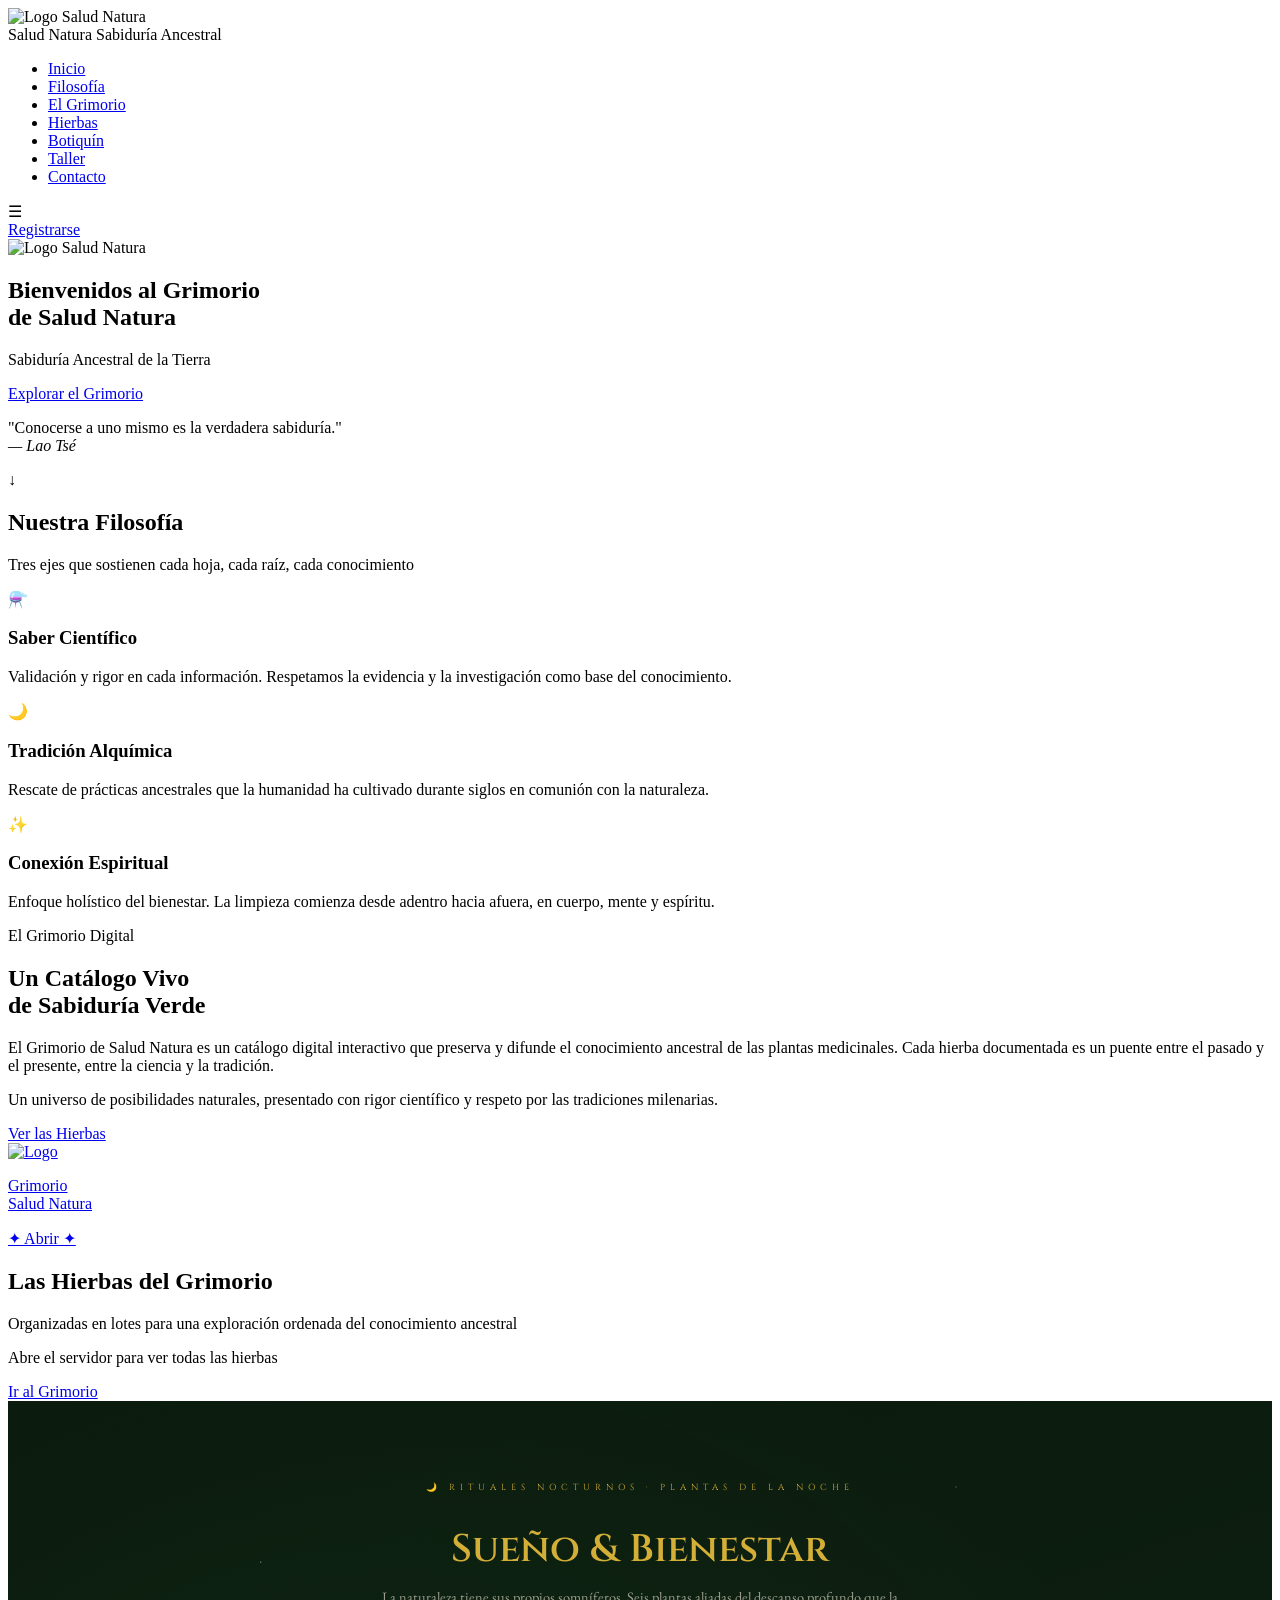
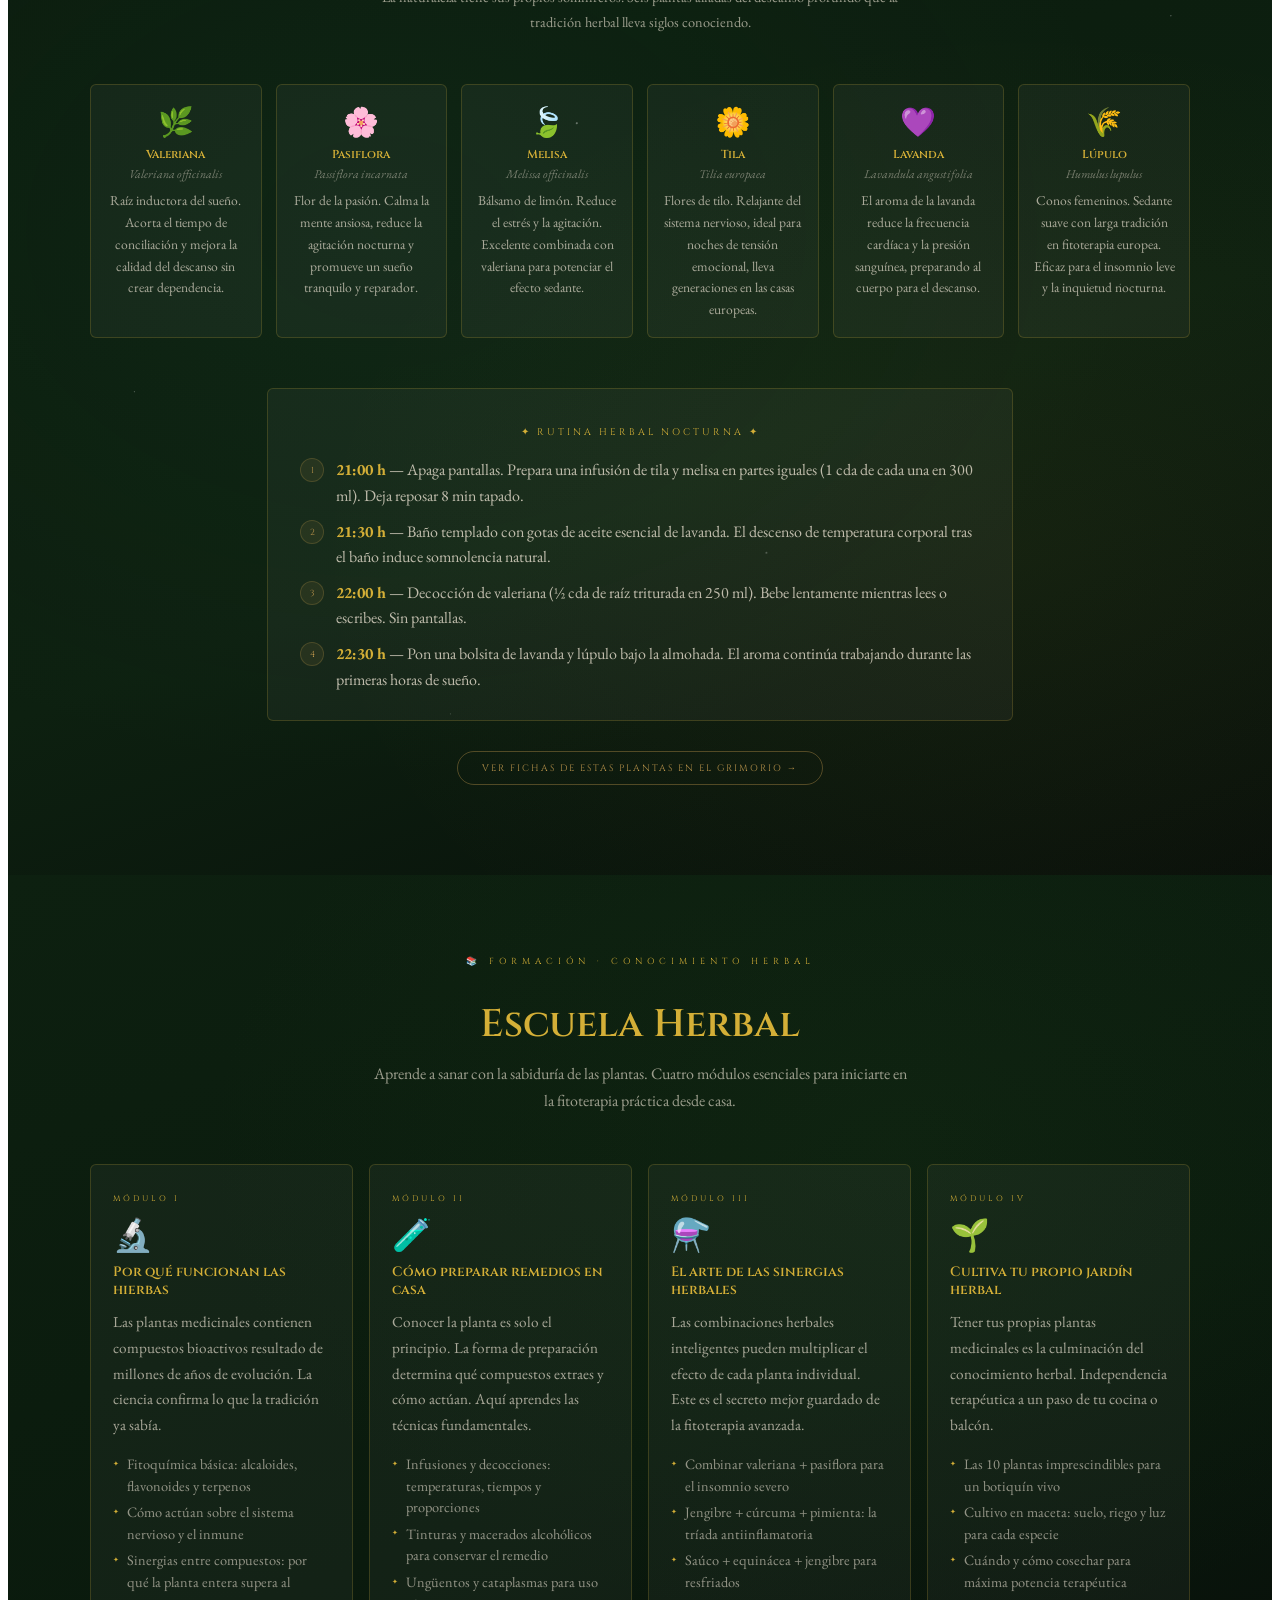
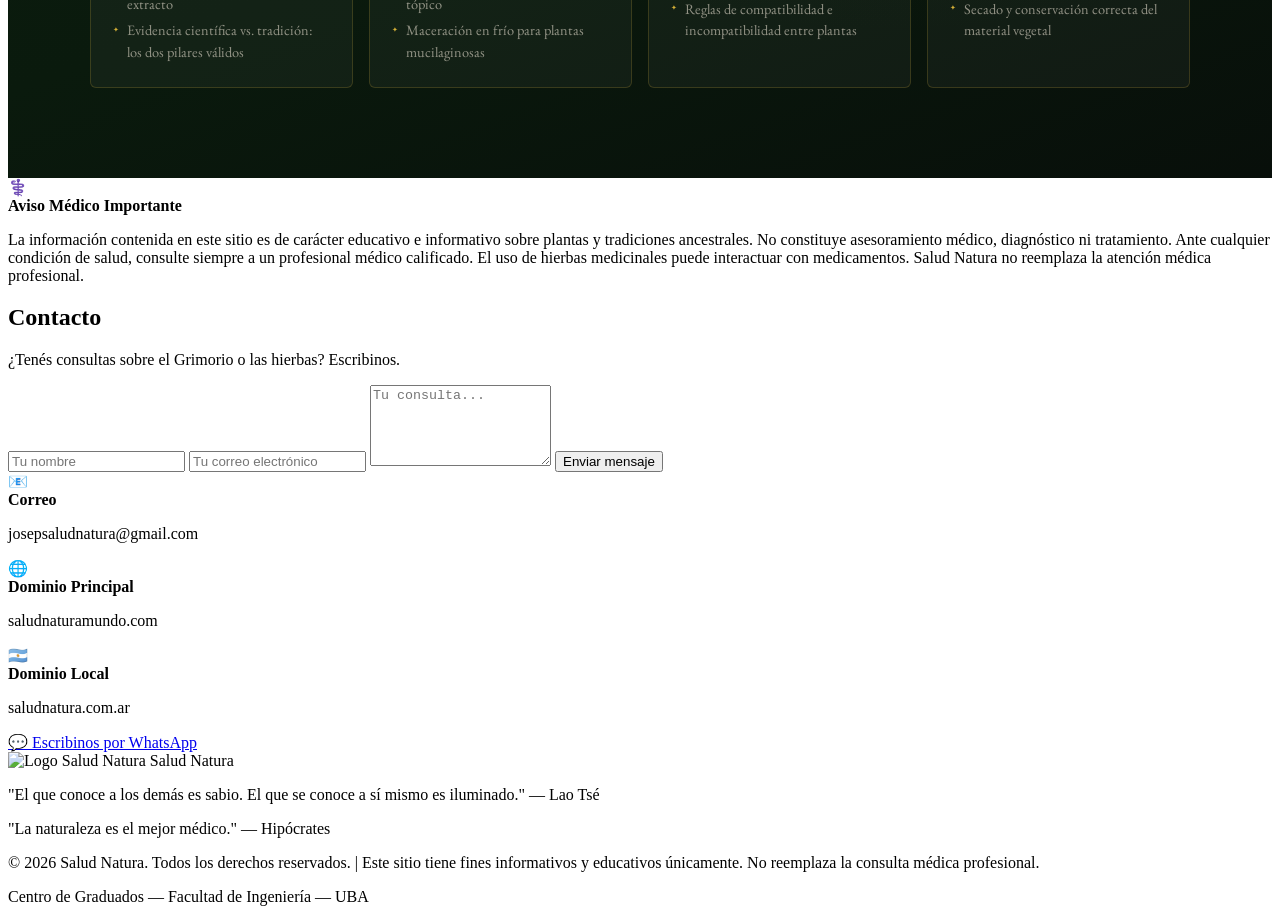
==== commit 03410472: "Merge PR #6: agrega línea Centro de Graduados en el footer Co-Authored-By: Claude Sonnet 4.6 <norepl" ====
--- a/app/templates/index.html
+++ b/app/templates/index.html
@@ -510,6 +510,7 @@
       <p class="footer-quote">"El que conoce a los demás es sabio. El que se conoce a sí mismo es iluminado." — Lao Tsé</p>
       <p class="footer-quote">"La naturaleza es el mejor médico." — Hipócrates</p>
       <p class="footer-legal">© 2026 Salud Natura. Todos los derechos reservados. | Este sitio tiene fines informativos y educativos únicamente. No reemplaza la consulta médica profesional.</p>
+      <p class="footer-legal">Centro de Graduados — Facultad de Ingeniería — UBA</p>
     </div>
   </footer>
 
